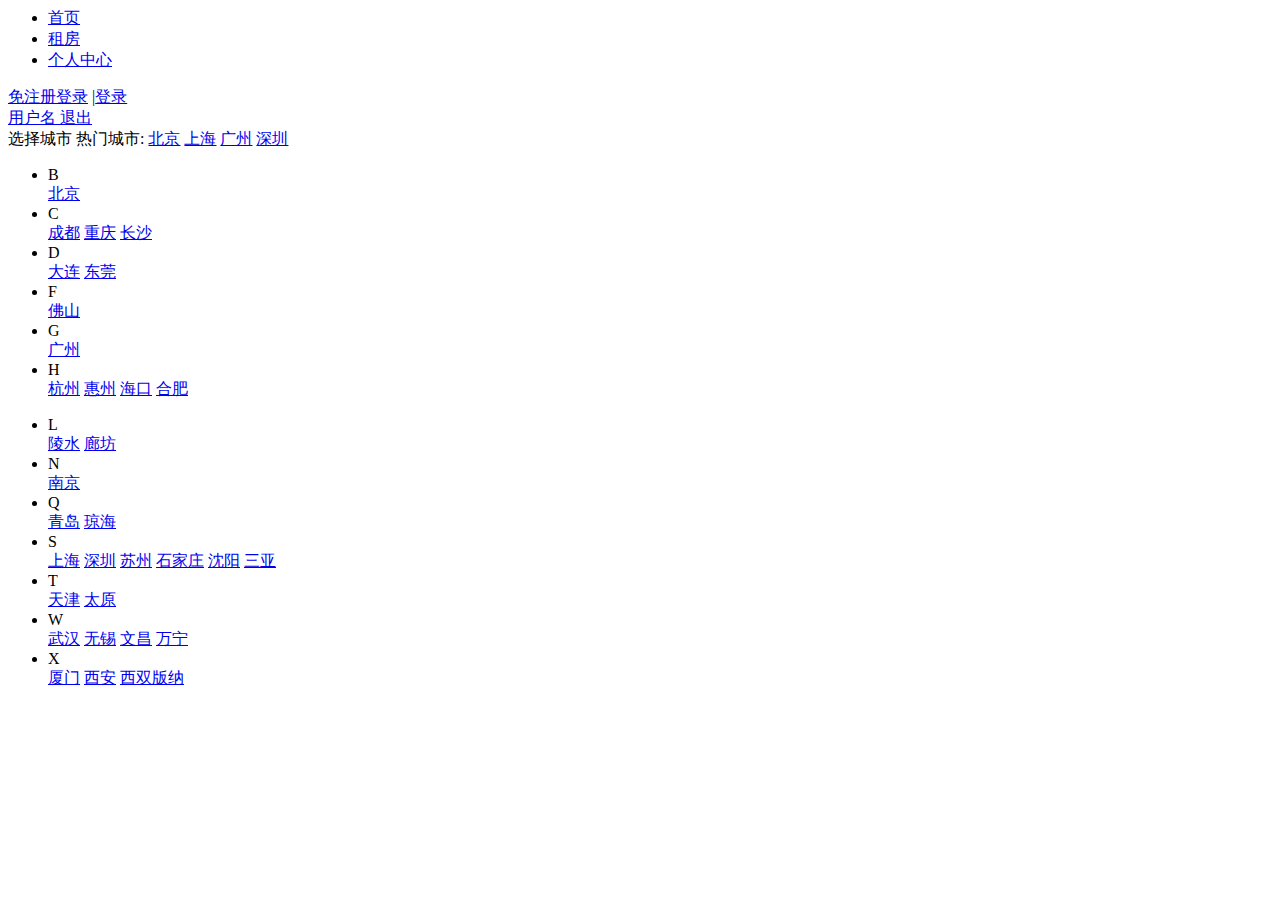
==== src/main/resources/templates/index.html @ ef67e6ae "5.27" ====
<html lang="http://www.thymeleaf.org" xmlns:th="http://www.w3.org/1999/xhtml" >
<head>
    <meta http-equiv="Content-Type" content="text/html; charset=utf-8">
    <meta http-equiv="X-UA-Compatible" content="IE=edge"/>
    <meta http-equiv="Cache-Control" content="no-transform"/>
    <meta http-equiv="Cache-Control" content="no-siteapp"/>
    <meta http-equiv="Content-language" content="zh-CN"/>
    <meta name="format-detection" content="telephone=no"/>
    <meta name="applicable-device" content="pc">

    <title>寻屋</title>
    <meta name="description" content="方便快捷寻屋"/>
    <meta name="keywords" content="寻屋"/>
    <link href="/static/css/main.css" rel='stylesheet' type='text/css'/>
    <link href="/static/css/index.css" rel='stylesheet' type='text/css'/>
</head>
<body>
<header th:fragment="header" class="xunwu-header">
    <div class="nav-wrap">
        <div class="wrapper ">
            <div class="fl">
                <a class="logo" href="/" title="寻屋">
                    <!--<img src="/static/images/logo.png">-->
                </a>
            </div>
            <div class="fr nav">
                <div class="fl">
                    <ul>
                        <li>
                            <a class="index-page" href="/">首页</a>
                        </li>
                        <li>
                            <a class="rent-page" href="/rent/house">租房</a>
                        </li>
                        <li>
                            <a class="center-page" href="/user/center">个人中心</a>
                        </li>
                    </ul>
                </div>
                <div class="fr login">
                    <div class="ti-hover">
                        <div class="login-panel typeUserInfo">
                            <div th:if="${session==null || session.SPRING_SECURITY_CONTEXT==null}">
                                <span class="welcome">
                                    <a class="btn-register" href="/user/login"
                                       rel="nofollow"><span class="log">免注册登录</span></a>
                                    |<a class="btn-login bounceIn actLoginBtn" href="/user/login"><span
                                        class="reg">登录</span></a>
                                </span>
                            </div>

                            <div th:if="${session!=null && session.SPRING_SECURITY_CONTEXT!=null}">
                                <a href="/user/center">
                                    <span th:text="${session.SPRING_SECURITY_CONTEXT.authentication.principal.username}">
                                        用户名
                                    </span>
                                </a>
                                <span id="indexTipContainer"></span>
                                <span class="welcome">
                                    <a class="reg" href="/logout" rel="nofollow">退出</a></span>
                            </div>
                        </div>
                        <div class="user-news" id="userNews">
                            <!-- TODO 用户消息 -->
                        </div>
                    </div>
                </div>
            </div>
        </div>
    </div>
</header>
<div class="city-change animated bounceIn" style="display: block;">

    <span class="close"></span>
    <div class="title">选择城市
        <span class="city-tab">
            <span class="code1">热门城市:</span>
            <a href="/rent/house?cityEnName=bj" title="北京租房">北京</a>
            <a href="/rent/house?cityEnName=sh" title="上海租房">上海</a>
            <a href="/rent/house?cityEnName=gz" title="广州租房">广州</a>
            <a href="/rent/house?cityEnName=sz" title="深圳租房">深圳</a>
        </span>
    </div>
    <div class="title-line"></div>
    <div class="fc-main clear">
        <div class="fl citys-l">
            <ul>
                <li class="clear"><span class="code-title fl">B</span>
                    <div class="city-enum fl"><a href="/rent/house?cityEnName=bj" title="北京租房">北京</a></div>
                </li>
                <li class="clear"><span class="code-title fl">C</span>
                    <div class="city-enum fl">
                        <a href="/rent/house?cityEnName=cd" title="成都租房">成都</a>
                        <a href="/rent/house?cityEnName=cq" title="重庆租房">重庆</a>
                        <a href="/rent/house?cityEnName=cs" title="长沙租房">长沙</a>
                    </div>
                </li>
                <li class="clear"><span class="code-title fl">D</span>
                    <div class="city-enum fl">
                        <a href="/rent/house?cityEnName=dl" title="大连租房">大连</a>
                        <a href="/rent/house?cityEnName=dg" title="东莞租房">东莞</a>
                    </div>
                </li>
                <li class="clear"><span class="code-title fl">F</span>
                    <div class="city-enum fl"><a href="/rent/house?cityEnName=fs" title="佛山租房">佛山</a></div>
                </li>
                <li class="clear"><span class="code-title fl">G</span>
                    <div class="city-enum fl"><a href="/rent/house?cityEnName=gz" title="广州租房">广州</a></div>
                </li>
                <li class="clear"><span class="code-title fl">H</span>
                    <div class="city-enum fl">
                        <a href="/rent/house?cityEnName=hz" title="杭州租房">杭州</a>
                        <a href="/rent/house?cityEnName=hui" title="惠州租房">惠州</a>
                        <a href="/rent/house?cityEnName=hk" title="海口租房">海口</a>
                        <a href="/rent/house?cityEnName=hf" title="合肥租房">合肥</a>
                    </div>
                </li>
            </ul>
        </div>
        <div class="fl citys-r">
            <ul>
                <li class="clear">
                    <span class="code-title fl">L</span>
                    <div class="city-enum fl">
                        <a href="/rent/house?cityEnName=ls" title="陵水租房">陵水</a>
                        <a href="/rent/house?cityEnName=lf" title="廊坊租房">廊坊</a>
                    </div>
                </li>
                <li class="clear">
                    <span class="code-title fl">N</span>
                    <div class="city-enum fl"><a href="/rent/house?cityEnName=nj" title="南京租房">南京</a></div>
                </li>
                <li class="clear">
                    <span class="code-title fl">Q</span>
                    <div class="city-enum fl">
                        <a href="/rent/house?cityEnName=qd" title="青岛租房">青岛</a>
                        <a href="/rent/house?cityEnName=qh" title="琼海租房">琼海</a>
                    </div>
                </li>
                <li class="clear">
                    <span class="code-title fl">S</span>
                    <div class="city-enum fl">
                        <a href="/rent/house?cityEnName=sh" title="上海租房">上海</a>
                        <a href="/rent/house?cityEnName=sz" title="深圳租房">深圳</a>
                        <a href="/rent/house?cityEnName=su" title="苏州租房">苏州</a>
                        <a href="/rent/house?cityEnName=sjz" title="石家庄租房">石家庄</a>
                        <a href="/rent/house?cityEnName=sy" title="沈阳租房">沈阳</a>
                        <a href="/rent/house?cityEnName=sanya" title="三亚租房">三亚</a>
                    </div>
                </li>
                <li class="clear">
                    <span class="code-title fl">T</span>
                    <div class="city-enum fl">
                        <a href="/rent/house?cityEnName=tj" title="天津租房">天津</a>
                        <a href="/rent/house?cityEnName=ty" title="太原租房">太原</a>
                    </div>
                </li>
                <li class="clear">
                    <span class="code-title fl">W</span>
                    <div class="city-enum fl">
                        <a href="/rent/house?cityEnName=wh" title="武汉租房">武汉</a>
                        <a href="/rent/house?cityEnName=wx" title="无锡租房">无锡</a>
                        <a href="/rent/house?cityEnName=wc" title="文昌租房">文昌</a>
                        <a href="/rent/house?cityEnName=wn" title="万宁租房">万宁</a>
                    </div>
                </li>
                <li class="clear">
                    <span class="code-title fl">X</span>
                    <div class="city-enum fl">
                        <a href="/rent/house?cityEnName=xm" title="厦门租房">厦门</a>
                        <a href="/rent/house?cityEnName=xa" title="西安租房">西安</a>
                        <a href="/rent/house?cityEnName=xsbn" title="西双版纳租房">西双版纳</a></div>
                </li>
            </ul>
        </div>
    </div>
</div>


<div th:include="common :: footer"></div>
<script th:inline="javascript" type="text/javascript">
    $(function () {
        $('.xunwu-header .index-page').addClass('on');

        function msgTip(content) {
            layer.open({
                type: 1,
                offset: '100px',
                area: ['420px', '240px'],
                skin: 'layui-layer-lan', //样式类名
                closeBtn: 1, //显示关闭按钮
                anim: 2,
                shadeClose: true, //开启遮罩关闭
                content: content,
                time: 2000
            });
        }

        var msg = [[${msg}]];
        if (msg === 'must_chose_city') {
            msgTip('<p class="msgTip">你必须选择一个城市</p>');
        } else if (msg === 'not_support_city') {
            msgTip('<p class="msgTip">暂不支持所选城市</p>');
        } else {
            // TODO
        }
    });
</script>

</body>
</html>
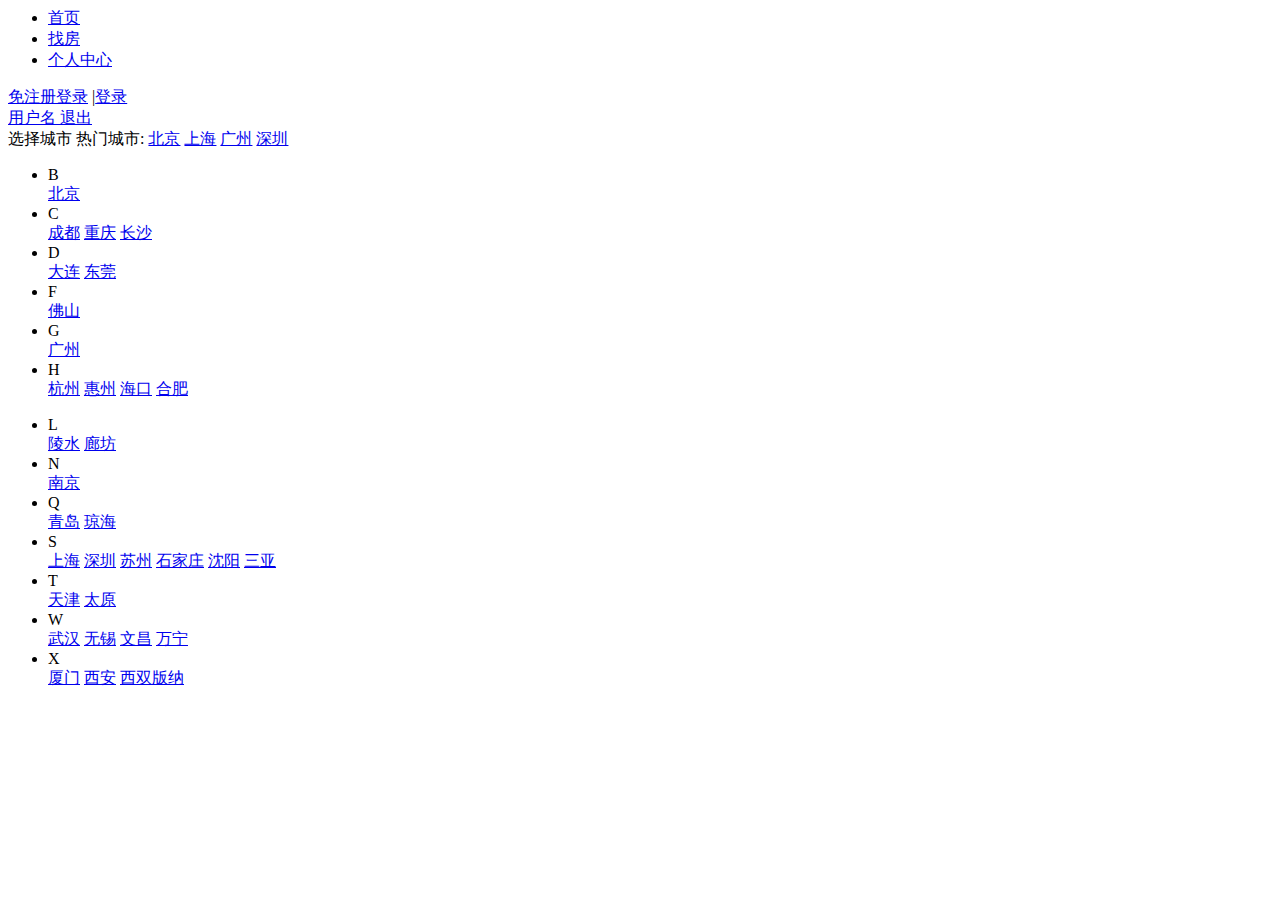
==== commit fee00004: "5.30" ====
--- a/src/main/resources/templates/index.html
+++ b/src/main/resources/templates/index.html
@@ -31,7 +31,7 @@
                             <a class="index-page" href="/">首页</a>
                         </li>
                         <li>
-                            <a class="rent-page" href="/rent/house">租房</a>
+                            <a class="rent-page" href="/rent/house">找房</a>
                         </li>
                         <li>
                             <a class="center-page" href="/user/center">个人中心</a>
